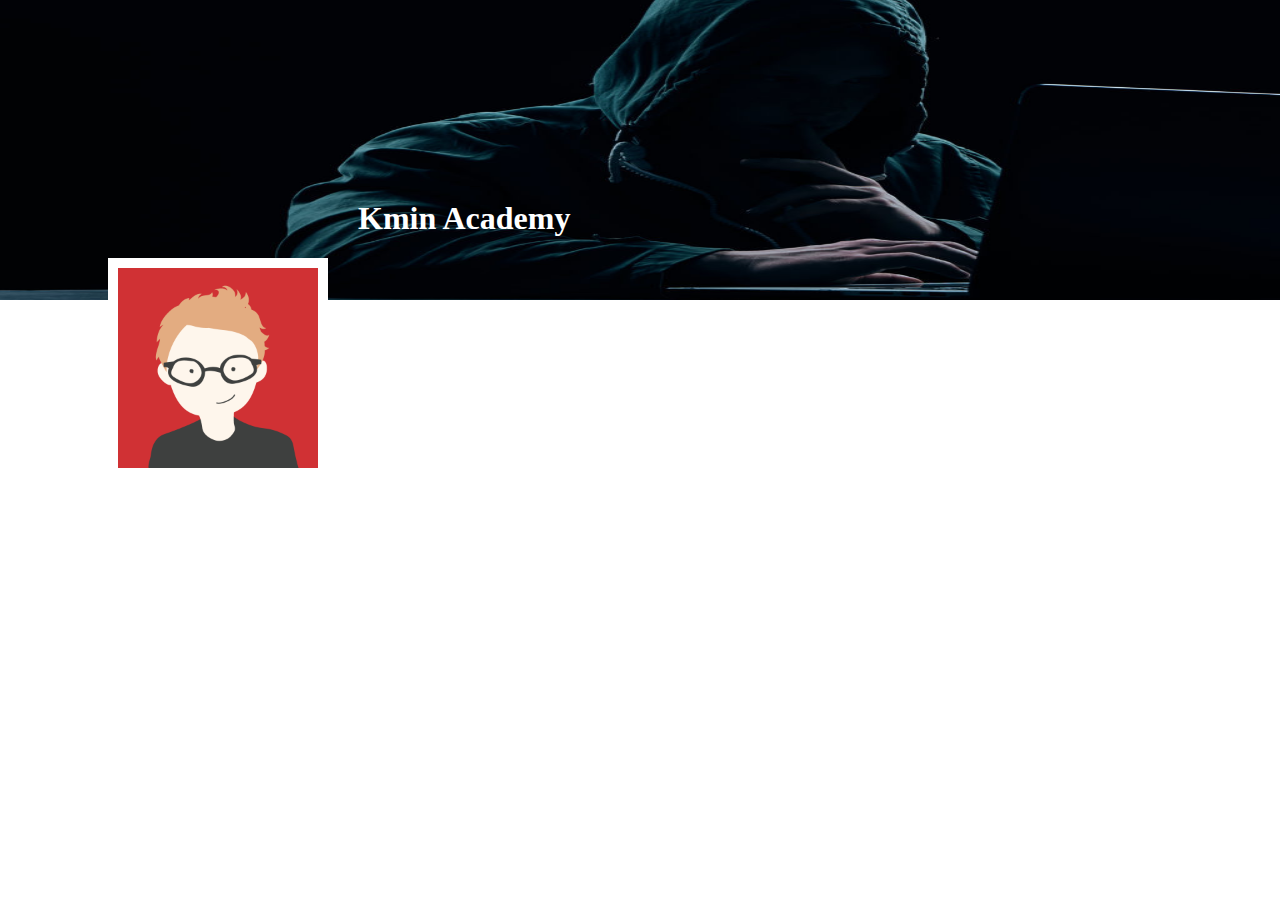
==== pages/ex3.html @ a5318de9 "C03.2" ====
<!DOCTYPE html>
<html lang="en">

<head>
    <meta charset="UTF-8">
    <meta http-equiv="X-UA-Compatible" content="IE=edge">
    <meta name="viewport" content="width=device-width, initial-scale=1.0">
    <title>Ex3</title>
    <link rel="stylesheet" href="../css/global.css">
    <link rel="stylesheet" href="../ex3.css">
    <link rel="icon" href="../img/logo.png">
</head>

<body>
    <div class="cover">
        <h1>Kmin Academy</h1>
        <img class="avarta" src="../img/avatar.png" id="img">
    </div>
    
    
</body>

</html>
---- ex3.css ----
#img{
    width: 200px;
    height: 200px;
    margin-left: 100px;
    background-size: 200px;
    
    border: solid;color: white;
    border-width: 10px;
    
}



h1{
    color: white;
    margin-left: 350px;
    margin-top: 200px;

}
body{
    background-image: url(./img/cover.jpg);
    background-size: 1500px 300px ;
    background-repeat: no-repeat;
    
   
    
    
}
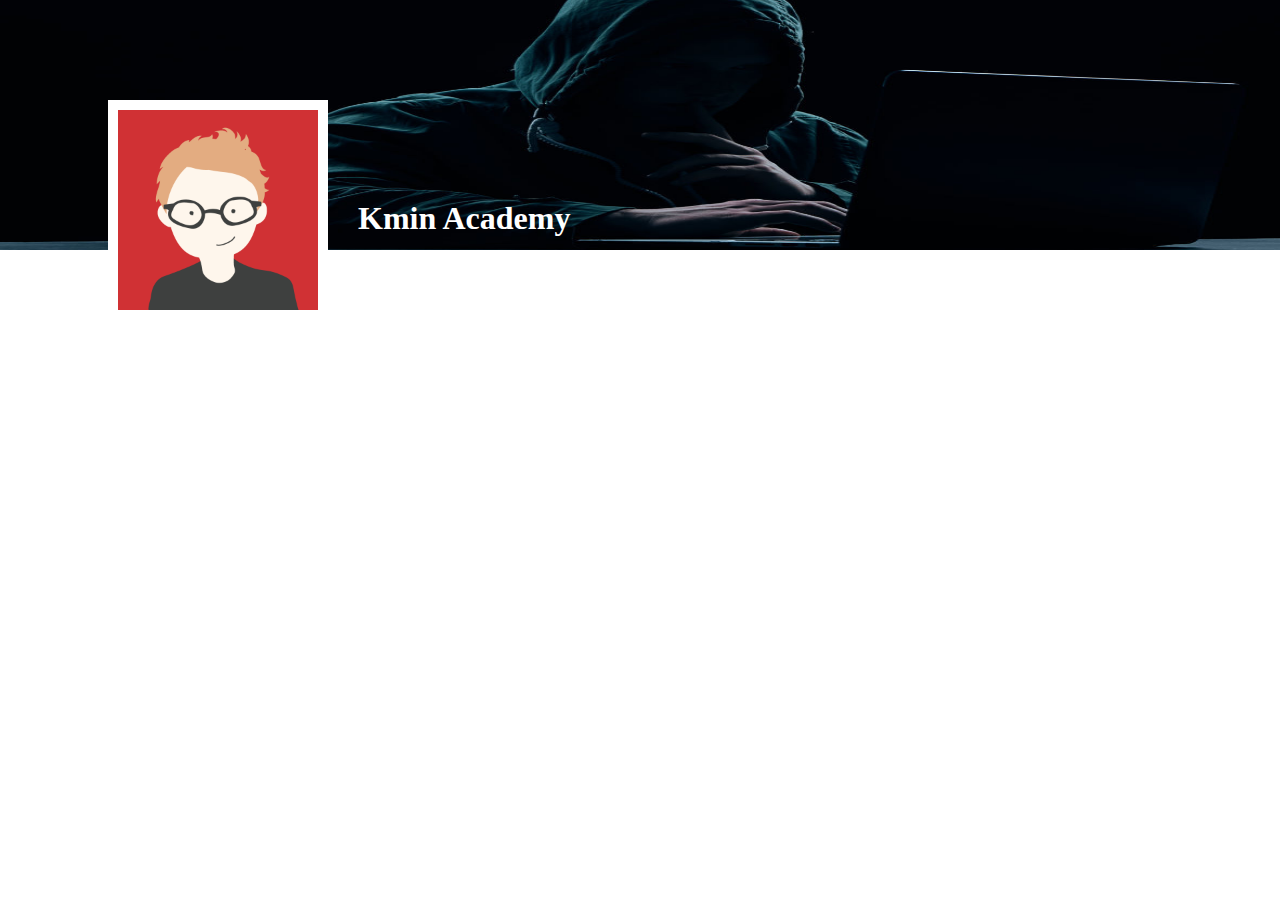
==== commit 374c4b6e: "Repair" ====
--- a/pages/ex3.html
+++ b/pages/ex3.html
@@ -8,7 +8,7 @@
     <title>Ex3</title>
     <link rel="stylesheet" href="../css/global.css">
     <link rel="stylesheet" href="../ex3.css">
-    <link rel="icon" href="../img/logo.png">
+    <link rel="icon" href="../img/logo-min.png">
 </head>
 
 <body>
--- a/ex3.css
+++ b/ex3.css
@@ -1,7 +1,7 @@
 #img{
     width: 200px;
     height: 200px;
-    margin-left: 100px;
+   
     background-size: 200px;
     
     border: solid;color: white;
@@ -19,10 +19,14 @@
 }
 body{
     background-image: url(./img/cover.jpg);
-    background-size: 1500px 300px ;
+    background-size: 1300px 250px ;
     background-repeat: no-repeat;
-    
-   
-    
-    
+}
+.avarta{
+    position: absolute ;
+    top: -100px;
+    left: 100px;
+}
+.cover{
+    position: relative;
 }